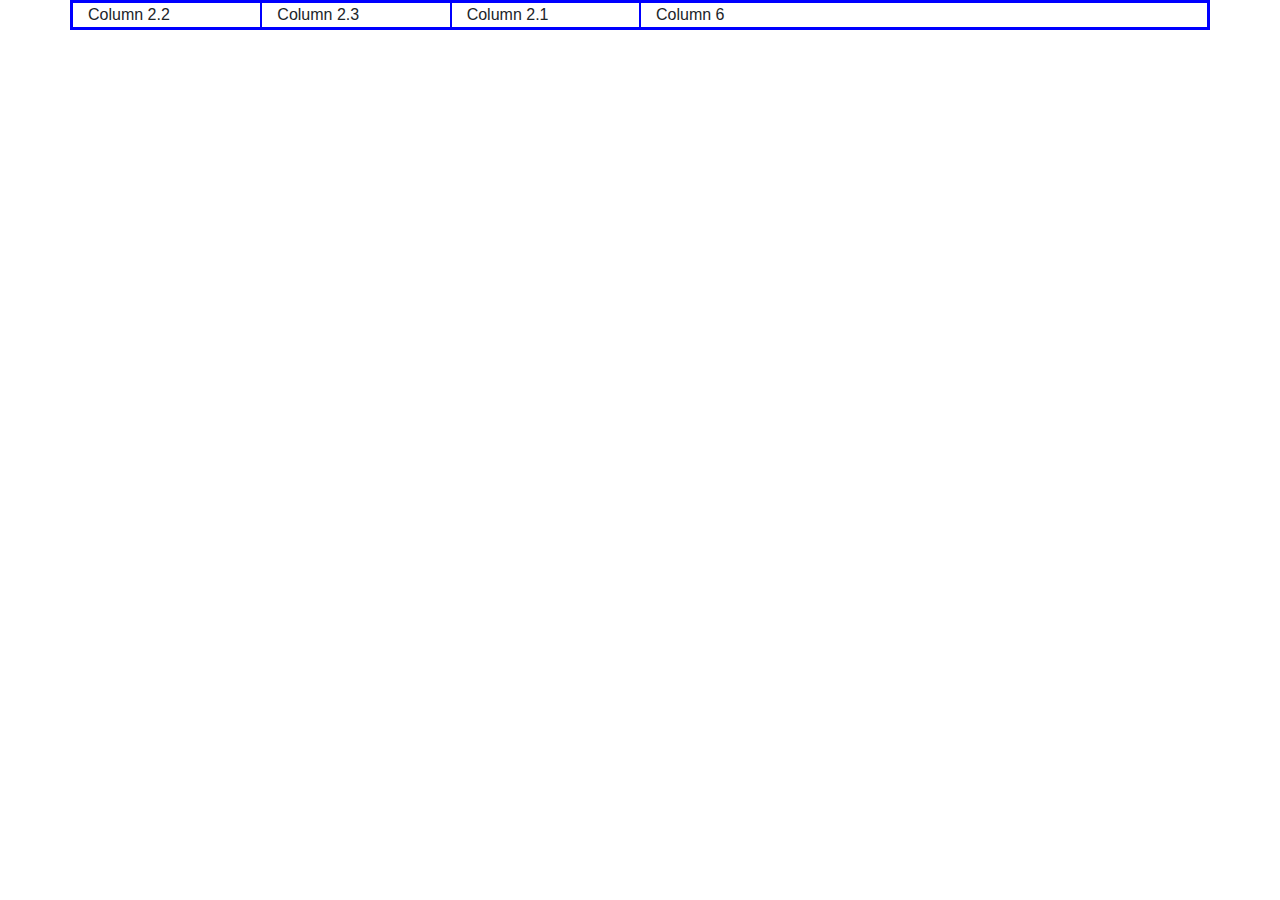
==== test.html @ 2576a363 "adjusting columns of content" ====
<!DOCTYPE html>
<html lang="en">
	<head>
		<link
			rel="stylesheet"
			href="https://stackpath.bootstrapcdn.com/bootstrap/4.3.1/css/bootstrap.min.css"
			integrity="sha384-ggOyR0iXCbMQv3Xipma34MD+dH/1fQ784/j6cY/iJTQUOhcWr7x9JvoRxT2MZw1T"
			crossorigin="anonymous"
		/>
		<meta charset="UTF-8" />
		<meta name="viewport" content="width=device-width, initial-scale=1.0" />
		<title>Document</title>
	</head>
	<body>
		<style>
			div {
				border: 1px solid blue;
            }
            
            .coluna-1 {order: 2;}
            .coluna-2{order:1}

		</style>

		<div class="container">
			<div class="row">
				<div class="col-md-6 coluna-1">Column 6</div>
				<div class="col-md-2 coluna-2">Column 2.1</div>
				<div class="col-md-2 coluna-3">Column 2.2</div>
                <div class="col-md-2 coluna-4">Column 2.3</div>
			</div>
		</div>
	</body>
</html>
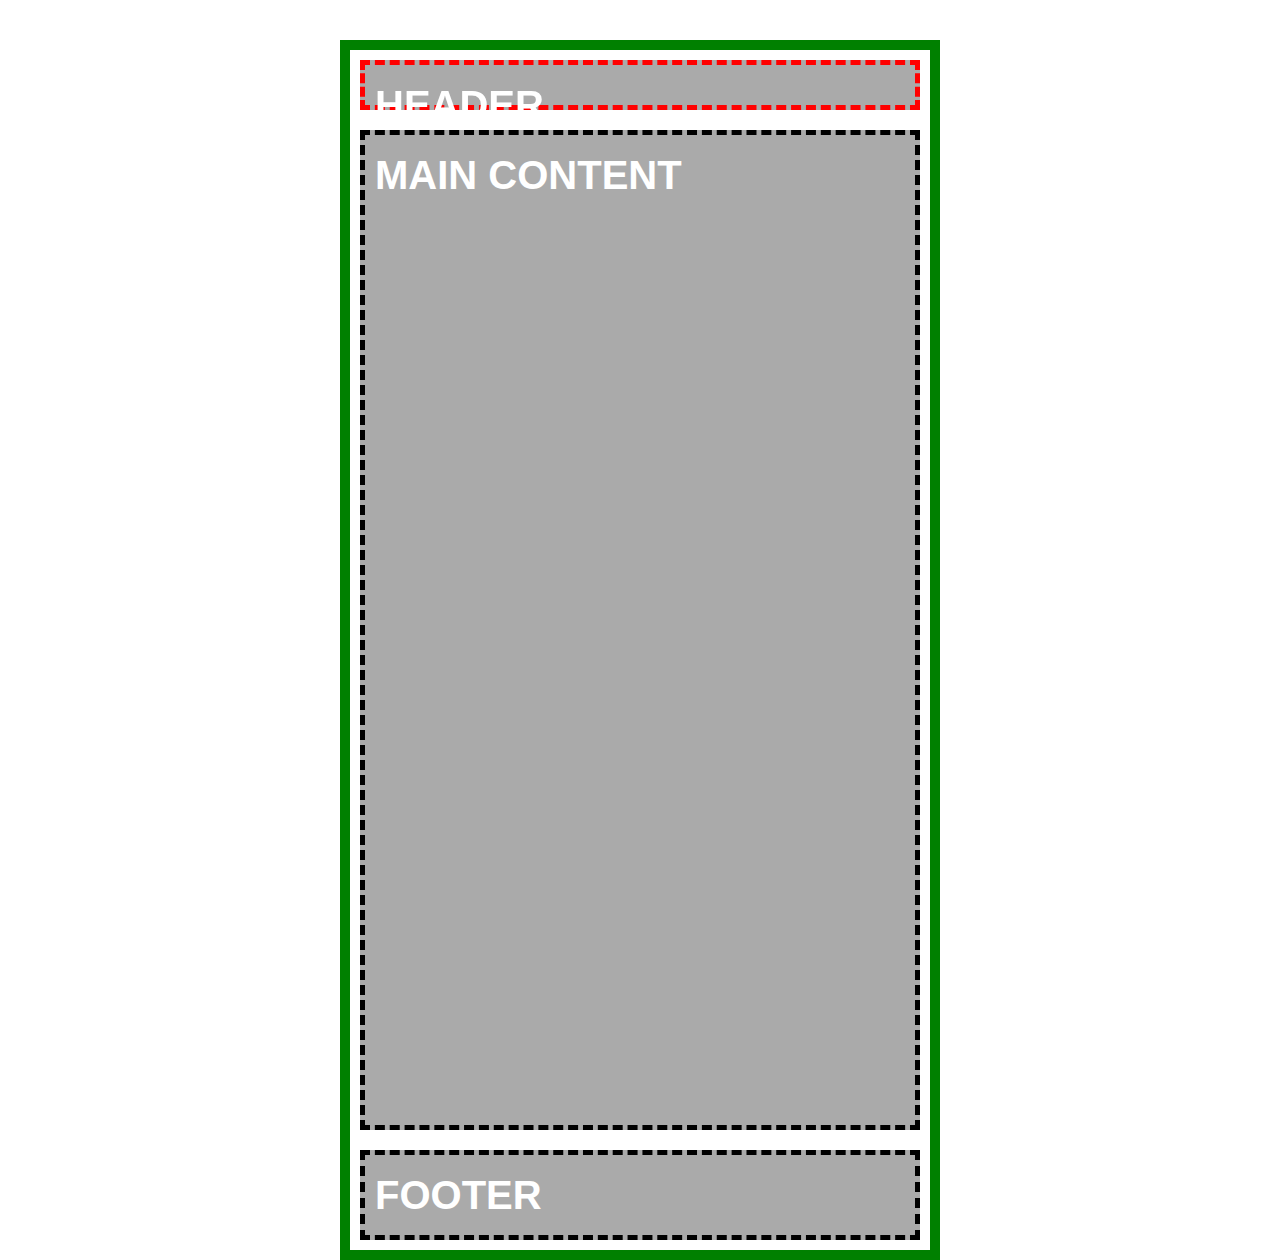
==== commit 3f0527ee: "add sticky position to sections" ====
--- a/test.html
+++ b/test.html
@@ -13,22 +13,47 @@
 	</head>
 	<body>
 		<style>
-			div {
-				border: 1px solid blue;
-            }
-            
-            .coluna-1 {order: 2;}
-            .coluna-2{order:1}
+			body {
+				color: #fff;
+				font-family: arial;
+				font-weight: bold;
+				font-size: 40px;
+			}
+			.main-container {
+				max-width: 600px;
+				margin: 0 auto;
+				border: solid 10px green;
+				padding: 10px;
+				margin-top: 40px;
+			}
+			.main-container * {
+				padding: 10px;
+				background: #aaa;
+				border: dashed 5px #000;
+			}
+			.main-container * + * {
+				margin-top: 20px;
+			}
+			.main-header {
+				height: 50px;
+				background: #aaa;
+				border-color: red;
+			}
+			.main-content {
+				min-height: 1000px;
+			}
 
+			.main-header {
+				position: -webkit-sticky;
+				position: sticky;
+				top: 0;
+			}
 		</style>
 
-		<div class="container">
-			<div class="row">
-				<div class="col-md-6 coluna-1">Column 6</div>
-				<div class="col-md-2 coluna-2">Column 2.1</div>
-				<div class="col-md-2 coluna-3">Column 2.2</div>
-                <div class="col-md-2 coluna-4">Column 2.3</div>
-			</div>
-		</div>
+		<main class="main-container">
+			<header class="main-header">HEADER</header>
+			<div class="main-content">MAIN CONTENT</div>
+			<footer class="main-footer">FOOTER</footer>
+		</main>
 	</body>
 </html>
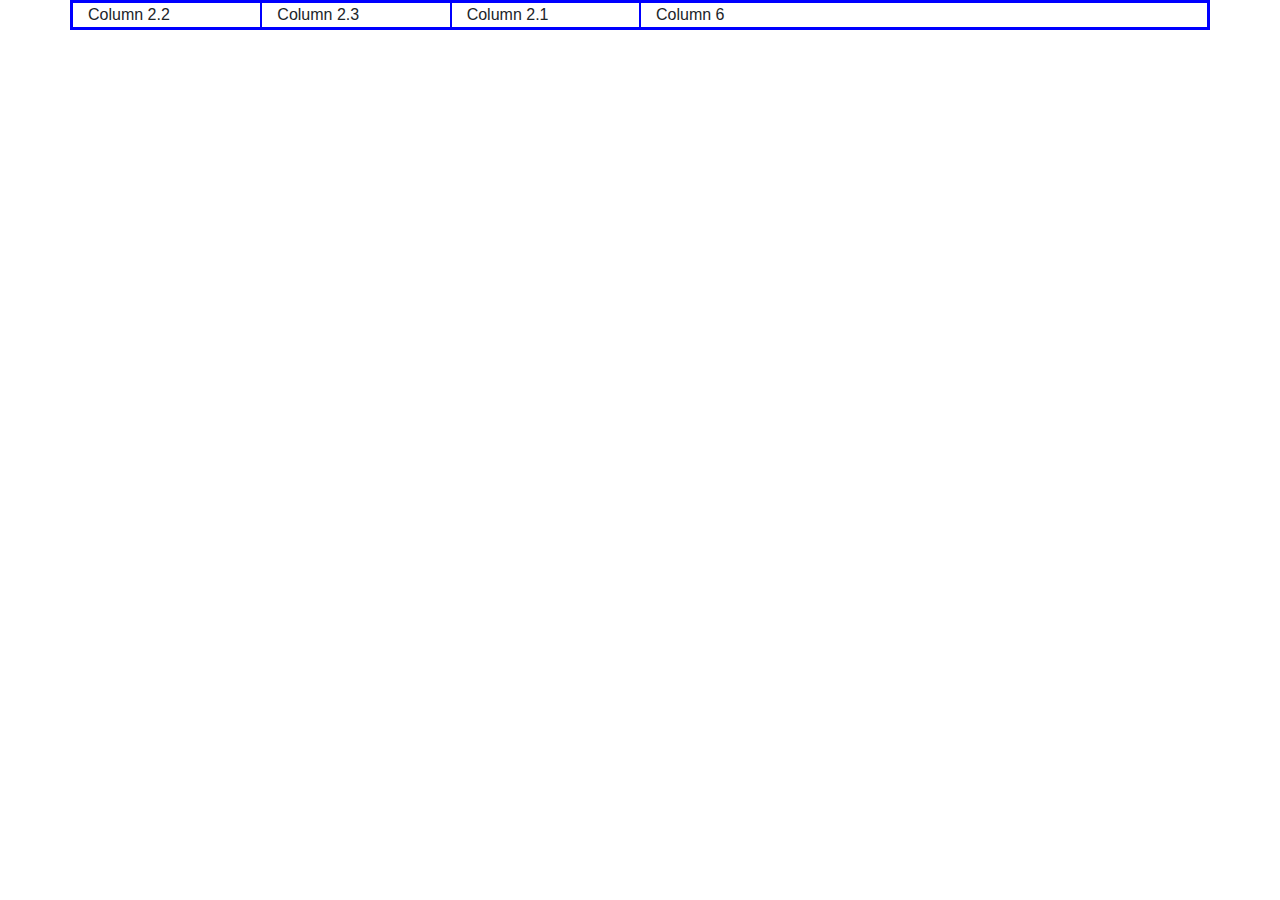
==== commit 7545bb7b: "Merge pull request #2 from phfdonda/final" ====
--- a/test.html
+++ b/test.html
@@ -13,47 +13,22 @@
 	</head>
 	<body>
 		<style>
-			body {
-				color: #fff;
-				font-family: arial;
-				font-weight: bold;
-				font-size: 40px;
-			}
-			.main-container {
-				max-width: 600px;
-				margin: 0 auto;
-				border: solid 10px green;
-				padding: 10px;
-				margin-top: 40px;
-			}
-			.main-container * {
-				padding: 10px;
-				background: #aaa;
-				border: dashed 5px #000;
-			}
-			.main-container * + * {
-				margin-top: 20px;
-			}
-			.main-header {
-				height: 50px;
-				background: #aaa;
-				border-color: red;
-			}
-			.main-content {
-				min-height: 1000px;
-			}
+			div {
+				border: 1px solid blue;
+            }
+            
+            .coluna-1 {order: 2;}
+            .coluna-2{order:1}
 
-			.main-header {
-				position: -webkit-sticky;
-				position: sticky;
-				top: 0;
-			}
 		</style>
 
-		<main class="main-container">
-			<header class="main-header">HEADER</header>
-			<div class="main-content">MAIN CONTENT</div>
-			<footer class="main-footer">FOOTER</footer>
-		</main>
+		<div class="container">
+			<div class="row">
+				<div class="col-md-6 coluna-1">Column 6</div>
+				<div class="col-md-2 coluna-2">Column 2.1</div>
+				<div class="col-md-2 coluna-3">Column 2.2</div>
+                <div class="col-md-2 coluna-4">Column 2.3</div>
+			</div>
+		</div>
 	</body>
 </html>
